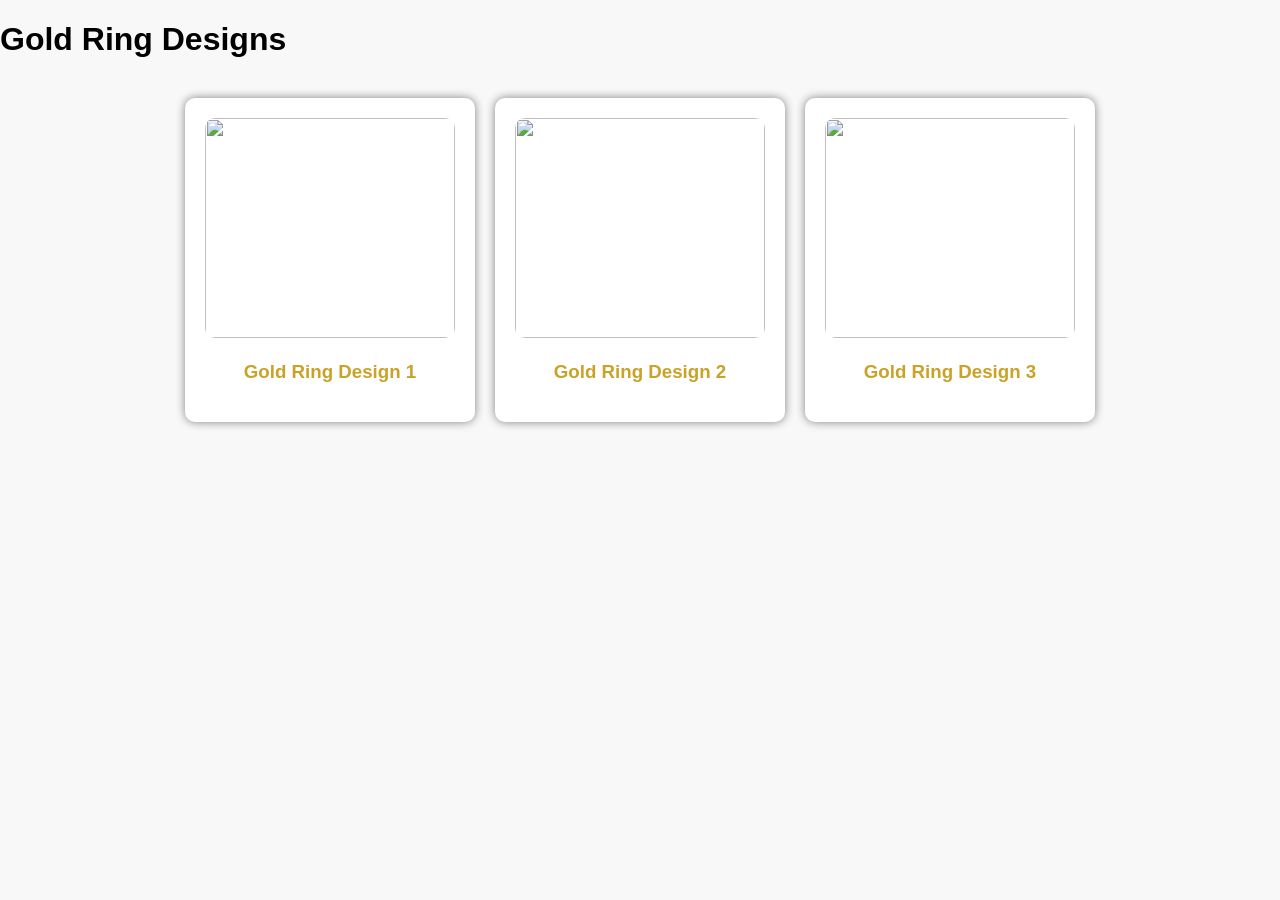
==== gold-ring.html @ a2e8b520 "Add files via upload" ====
<!DOCTYPE html>
<html lang="en">
<head>
    <meta charset="UTF-8">
    <title>Gold Ring Designs</title>
    <link rel="stylesheet" href="style.css">
</head>
<body>

<h1>Gold Ring Designs</h1>

<div class="products">

    <div class="card">
        <img src="images/gold-ring1.jpg.jpeg" alt="">
        <h3>Gold Ring Design 1</h3>
    </div>

    <div class="card">
        <img src="images/gold-ring2.jpg.jpeg" alt="">
        <h3>Gold Ring Design 2</h3>
    </div>

    <div class="card">
        <img src="images/gold-ring3.jpg.jpeg" alt="">
        <h3>Gold Ring Design 3</h3>
    </div>

</div>

</body>
</html>
---- style.css ----
body{
    margin:0;
    font-family:Arial,sans-serif;
    background:#f8f8f8;
}

header{
    background:#c9a227;
    color:white;
    text-align:center;
    padding:25px;
}

nav{
    background:black;
    text-align:center;
    padding:15px;
}

nav a{
    color:white;
    text-decoration:none;
    margin:20px;
    font-size:18px;
}

nav a:hover{
    color:#c9a227;
}

section{
    text-align:center;
    padding:60px 20px;
}

h2{
    color:#c9a227;
}

p{
    font-size:20px;
}
.products {
    display: flex;
    justify-content: center;
    gap: 20px;
    margin-top: 40px;
}

.card {
    background: white;
    padding: 20px;
    width: 250px;
    border-radius: 10px;
    box-shadow: 0 0 10px gray;
    text-align: center;
}

.card h3 {
    color: #c9a227;
}
.card img{
    width: 100%;
    height: 220px;
    object-fit: cover;
    border-radius: 10px;
}
.about{
    background:#f8f8f8;
    padding:50px 20px;
    text-align:center;
}

.about h2{
    color:#d4af37;
    margin-bottom:15px;
    font-size:32px;
}

.about p{
    color:#555;
    font-size:18px;
    max-width:700px;
    margin:auto;
    line-height:1.8;
}
.whatsapp{
    position:fixed;
    bottom:20px;
    right:20px;
    background:#25D366;
    color:white;
    padding:12px 18px;
    text-decoration:none;
    border-radius:30px;
    font-weight:bold;
    box-shadow:0 0 10px rgba(0,0,0,0.3);
}

.whatsapp:hover{
    background:#1ebc59;
}
.call-btn{
    position:fixed;
    bottom:80px;
    right:20px;
    background:#007BFF;
    color:white;
    padding:12px 18px;
    text-decoration:none;
    border-radius:30px;
    font-weight:bold;
    box-shadow:0 0 10px rgba(0,0,0,0.3);
}

.call-btn:hover{
    background:#0056b3;
}
footer{
    background:#222;
    color:white;
    text-align:center;
    padding:20px;
    margin-top:30px;
}
.card{
    transition:0.3s;
}

.card:hover{
    transform:translateY(-8px);
    box-shadow:0 8px 20px rgba(0,0,0,0.3);
}

img{
    border-radius:10px;
}
footer{
    background:#222;
    color:white;
    text-align:center;
    padding:20px;
    margin-top:40px;
}

footer p{
    margin:5px 0;
}
.hero{
    background:linear-gradient(to right,#d4af37,#f7d774);
    color:white;
    text-align:center;
    padding:80px 20px;
}

.hero h2{
    font-size:40px;
    margin-bottom:15px;
}

.hero p{
    font-size:20px;
    margin-bottom:20px;
}

.shop-btn{
    background:#222;
    color:white;
    padding:12px 25px;
    text-decoration:none;
    border-radius:30px;
    font-weight:bold;
}

.shop-btn:hover{
    background:#444;
}
footer{
    background:#222;
    color:white;
    text-align:center;
    padding:20px;
    margin-top:40px;
}

footer p{
    margin:5px 0;
    font-size:16px;
}
.card{
    transition:0.3s;
    cursor:pointer;
}

.card:hover{
    transform:translateY(-10px);
    box-shadow:0 10px 25px rgba(0,0,0,0.3);
}

img{
    transition:0.3s;
}

img:hover{
    transform:scale(1.05);
}
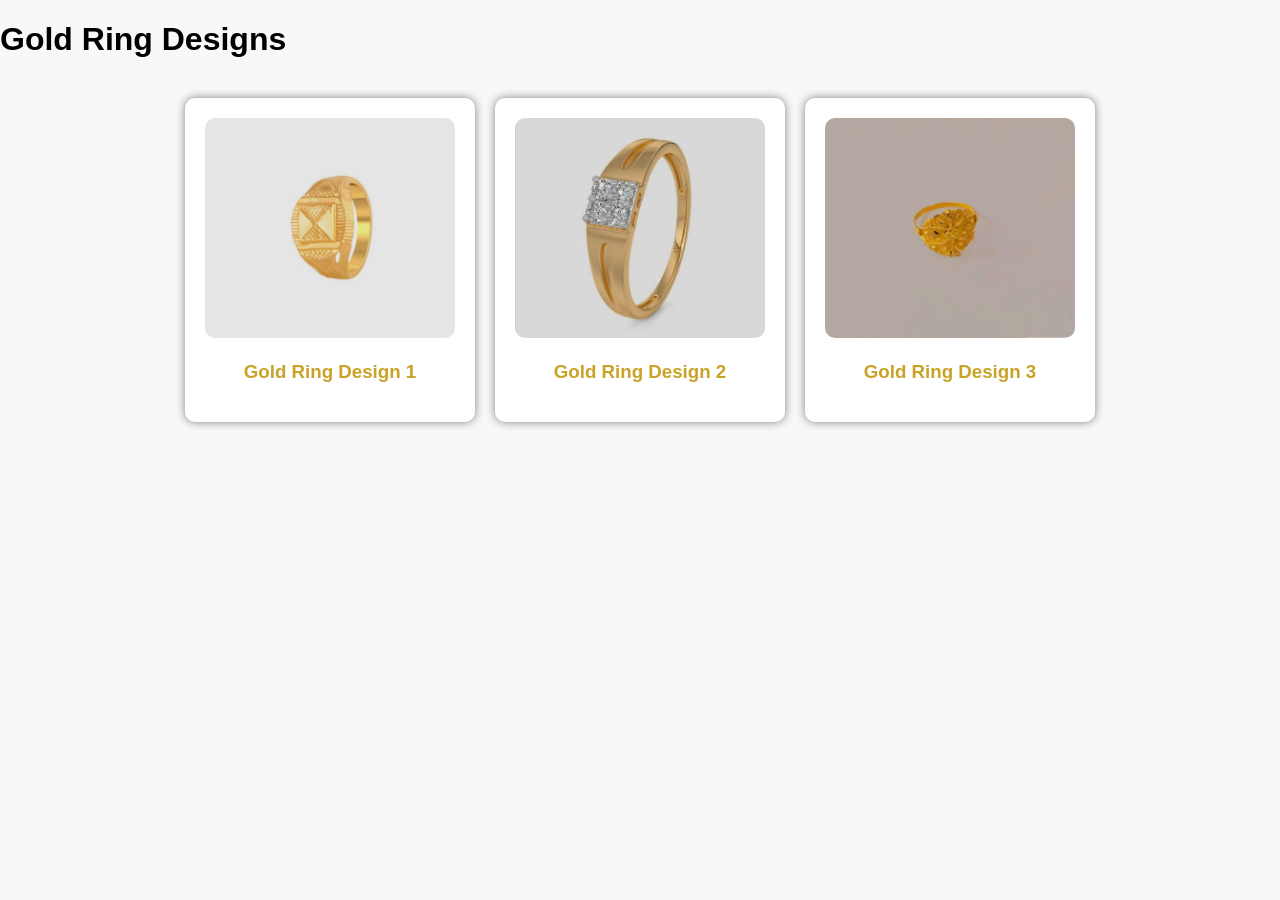
==== commit 53ebe84c: "Update gold-ring.html" ====
--- a/gold-ring.html
+++ b/gold-ring.html
@@ -12,21 +12,21 @@
 <div class="products">
 
     <div class="card">
-        <img src="images/gold-ring1.jpg.jpeg" alt="">
+        <img src="gold-ring1.jpg.jpeg" alt="">
         <h3>Gold Ring Design 1</h3>
     </div>
 
     <div class="card">
-        <img src="images/gold-ring2.jpg.jpeg" alt="">
+        <img src="gold-ring2.jpg.jpeg" alt="">
         <h3>Gold Ring Design 2</h3>
     </div>
 
     <div class="card">
-        <img src="images/gold-ring3.jpg.jpeg" alt="">
+        <img src="gold-ring3.jpg.jpeg" alt="">
         <h3>Gold Ring Design 3</h3>
     </div>
 
 </div>
 
 </body>
-</html>+</html>
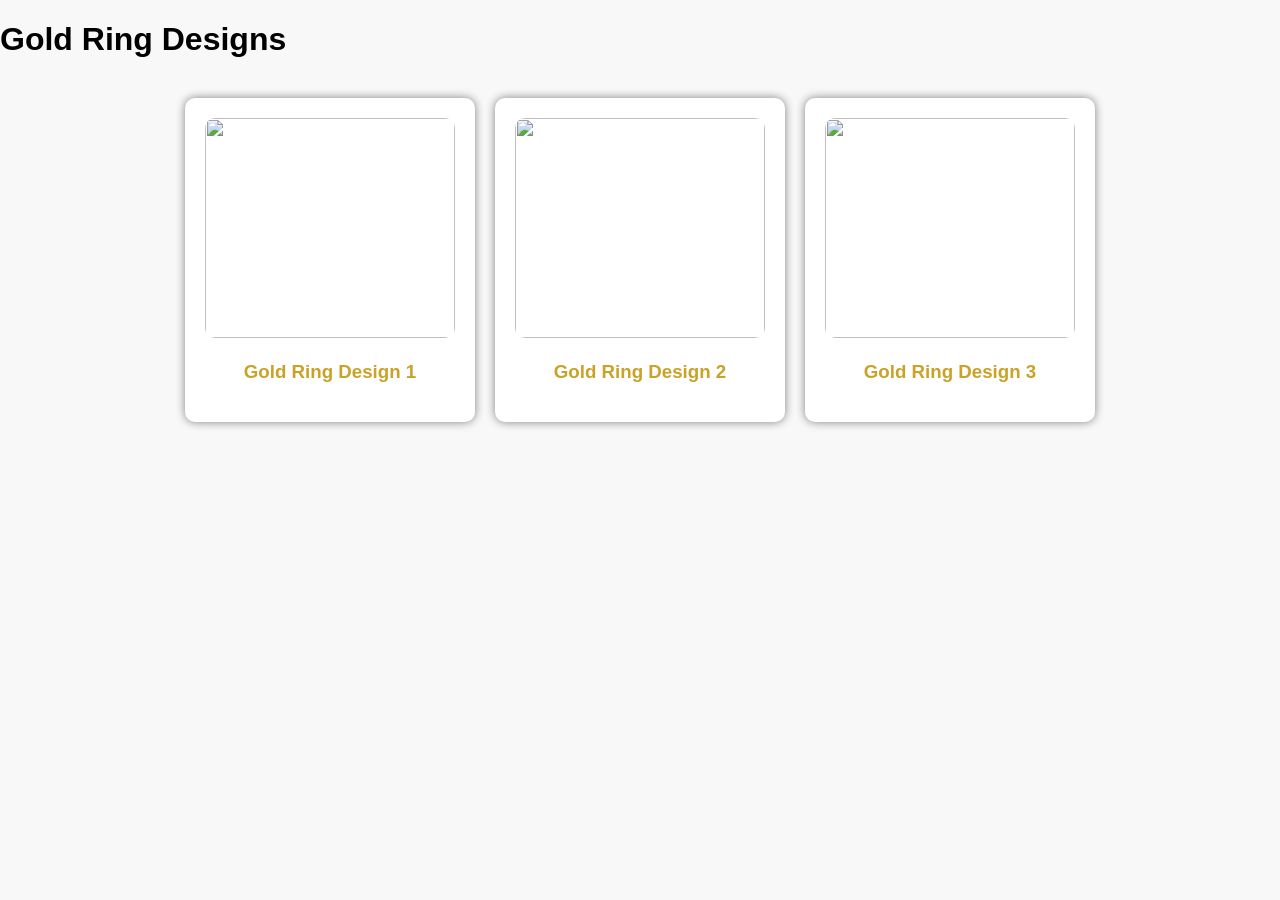
==== commit 5001f160: "Update gold-ring.html" ====
--- a/gold-ring.html
+++ b/gold-ring.html
@@ -12,17 +12,17 @@
 <div class="products">
 
     <div class="card">
-        <img src="gold-ring1.jpg.jpeg" alt="">
+        <img src="images/gold-ring1.jpg.jpeg" alt="">
         <h3>Gold Ring Design 1</h3>
     </div>
 
     <div class="card">
-        <img src="gold-ring2.jpg.jpeg" alt="">
+       <img src="images/gold-ring2.jpg.jpeg" alt="">
         <h3>Gold Ring Design 2</h3>
     </div>
 
     <div class="card">
-        <img src="gold-ring3.jpg.jpeg" alt="">
+  <img src="images/gold-ring3.jpg.jpeg" alt="">
         <h3>Gold Ring Design 3</h3>
     </div>
 
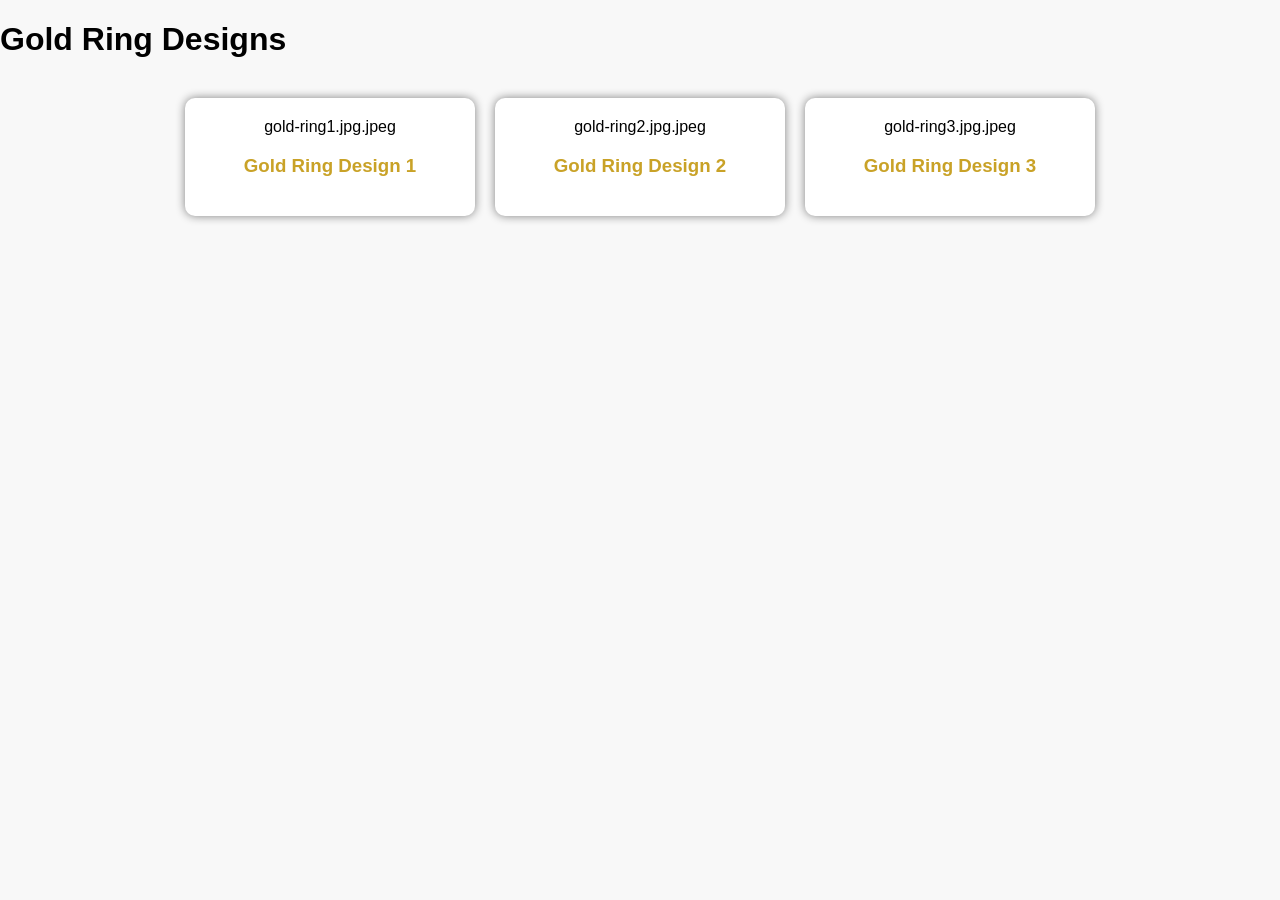
==== commit d64600fa: "Update gold-ring.html" ====
--- a/gold-ring.html
+++ b/gold-ring.html
@@ -12,17 +12,17 @@
 <div class="products">
 
     <div class="card">
-        <img src="images/gold-ring1.jpg.jpeg" alt="">
+        gold-ring1.jpg.jpeg
         <h3>Gold Ring Design 1</h3>
     </div>
 
     <div class="card">
-       <img src="images/gold-ring2.jpg.jpeg" alt="">
+       gold-ring2.jpg.jpeg
         <h3>Gold Ring Design 2</h3>
     </div>
 
     <div class="card">
-  <img src="images/gold-ring3.jpg.jpeg" alt="">
+  gold-ring3.jpg.jpeg
         <h3>Gold Ring Design 3</h3>
     </div>
 
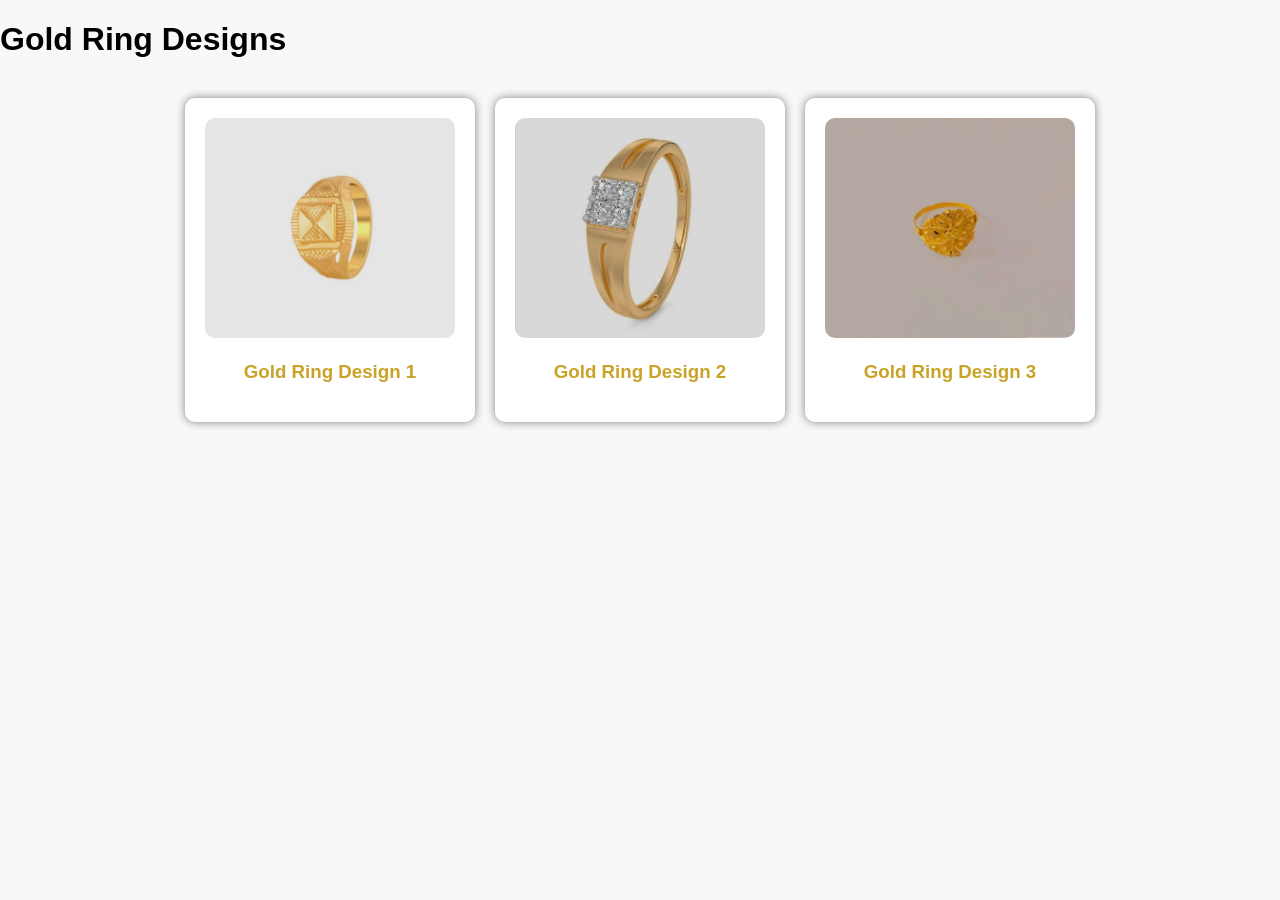
==== commit 3915dd47: "Update gold-ring.html" ====
--- a/gold-ring.html
+++ b/gold-ring.html
@@ -12,17 +12,17 @@
 <div class="products">
 
     <div class="card">
-        gold-ring1.jpg.jpeg
+        <img src="gold-ring1.jpg.jpeg" alt="Gold Ring 1">
         <h3>Gold Ring Design 1</h3>
     </div>
 
     <div class="card">
-       gold-ring2.jpg.jpeg
+       <img src="gold-ring2.jpg.jpeg" alt="Gold Ring 2">
         <h3>Gold Ring Design 2</h3>
     </div>
 
     <div class="card">
-  gold-ring3.jpg.jpeg
+  <img src="gold-ring3.jpg.jpeg" alt="Gold Ring 3">
         <h3>Gold Ring Design 3</h3>
     </div>
 
